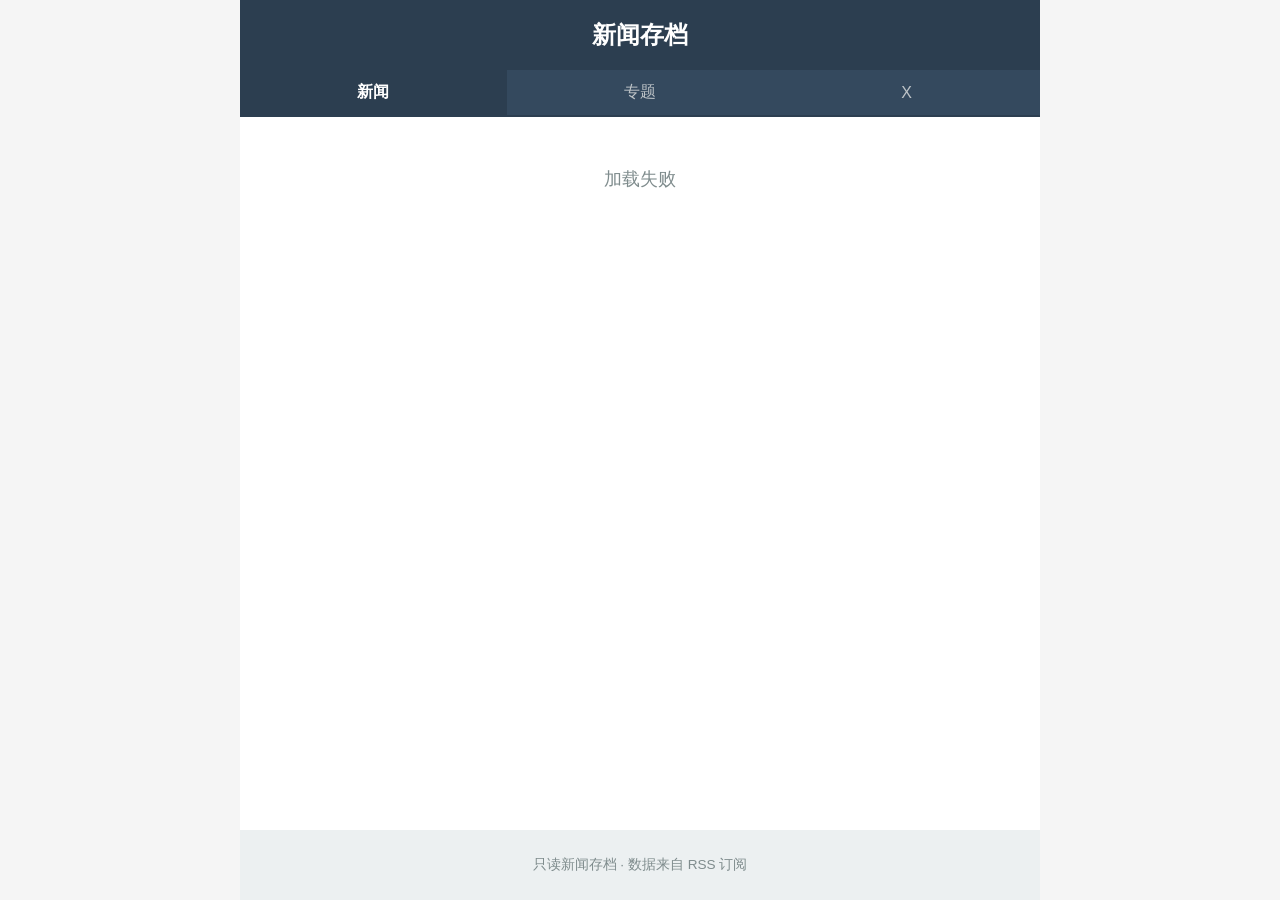
==== site/index.html @ 72939649 "Add static news viewer for GitHub Pages - Export script: scripts/export_site_data.py reads SQLite → " ====
<!DOCTYPE html>
<html lang="zh-CN">
<head>
    <meta charset="UTF-8">
    <meta name="viewport" content="width=device-width, initial-scale=1.0">
    <title>新闻存档</title>
    <link rel="stylesheet" href="style.css">
</head>
<body>
    <div class="container">
        <header>
            <h1>新闻存档</h1>
        </header>
        
        <nav class="tabs">
            <button class="tab-button active" data-tab="news">新闻</button>
            <button class="tab-button" data-tab="topics">专题</button>
            <button class="tab-button" data-tab="x">X</button>
        </nav>
        
        <main>
            <!-- 新闻 Tab -->
            <div id="news-tab" class="tab-content active">
                <div id="news-list" class="list-container">
                    <div class="loading">加载中...</div>
                </div>
                <div id="news-detail" class="detail-container" style="display: none;">
                    <button class="back-button" onclick="closeDetail()">← 返回列表</button>
                    <article id="article-content"></article>
                </div>
            </div>
            
            <!-- 专题 Tab -->
            <div id="topics-tab" class="tab-content">
                <div id="topics-list" class="list-container">
                    <div class="loading">加载中...</div>
                </div>
                <div id="topic-detail" class="detail-container" style="display: none;">
                    <button class="back-button" onclick="closeTopicDetail()">← 返回列表</button>
                    <article id="topic-content"></article>
                </div>
            </div>
            
            <!-- X Tab -->
            <div id="x-tab" class="tab-content">
                <div id="x-list" class="list-container">
                    <div class="loading">加载中...</div>
                </div>
            </div>
        </main>
        
        <footer>
            <p>只读新闻存档 · 数据来自 RSS 订阅</p>
        </footer>
    </div>
    
    <script src="app.js"></script>
</body>
</html>
---- site/style.css ----
/* Global styles */
* {
    margin: 0;
    padding: 0;
    box-sizing: border-box;
}

body {
    font-family: -apple-system, BlinkMacSystemFont, "Segoe UI", "Helvetica Neue", Arial, 
                 "Noto Sans", sans-serif, "Apple Color Emoji", "Segoe UI Emoji", 
                 "Microsoft YaHei", "PingFang SC", "Hiragino Sans GB";
    line-height: 1.6;
    color: #333;
    background-color: #f5f5f5;
}

.container {
    max-width: 800px;
    margin: 0 auto;
    min-height: 100vh;
    background-color: white;
    display: flex;
    flex-direction: column;
}

/* Header */
header {
    background-color: #2c3e50;
    color: white;
    padding: 1rem;
    text-align: center;
}

header h1 {
    font-size: 1.5rem;
    font-weight: 600;
}

/* Tabs */
.tabs {
    display: flex;
    background-color: #34495e;
    border-bottom: 2px solid #2c3e50;
    position: sticky;
    top: 0;
    z-index: 100;
}

.tab-button {
    flex: 1;
    padding: 0.75rem 1rem;
    border: none;
    background-color: transparent;
    color: #bdc3c7;
    font-size: 1rem;
    cursor: pointer;
    transition: all 0.2s;
}

.tab-button:hover {
    background-color: #2c3e50;
    color: white;
}

.tab-button.active {
    background-color: #2c3e50;
    color: white;
    font-weight: 600;
}

/* Main content */
main {
    flex: 1;
    padding: 1rem;
}

.tab-content {
    display: none;
}

.tab-content.active {
    display: block;
}

/* List containers */
.list-container {
    display: flex;
    flex-direction: column;
    gap: 1rem;
}

/* Loading state */
.loading {
    text-align: center;
    padding: 2rem;
    color: #7f8c8d;
    font-size: 1.1rem;
}

.empty-state {
    text-align: center;
    padding: 3rem 1rem;
    color: #95a5a6;
    font-size: 1.1rem;
}

/* Article items */
.article-item {
    border: 1px solid #e0e0e0;
    border-radius: 8px;
    padding: 1rem;
    cursor: pointer;
    transition: all 0.2s;
    background-color: white;
}

.article-item:hover {
    box-shadow: 0 2px 8px rgba(0, 0, 0, 0.1);
    border-color: #3498db;
}

.article-title {
    font-size: 1.1rem;
    font-weight: 600;
    color: #2c3e50;
    margin-bottom: 0.5rem;
}

.article-meta {
    display: flex;
    gap: 1rem;
    margin-bottom: 0.5rem;
    font-size: 0.85rem;
    color: #7f8c8d;
}

.source {
    font-weight: 500;
    color: #3498db;
}

.date {
    color: #95a5a6;
}

.article-summary {
    font-size: 0.9rem;
    color: #555;
    line-height: 1.5;
}

/* Detail view */
.detail-container {
    animation: fadeIn 0.3s;
}

@keyframes fadeIn {
    from { opacity: 0; }
    to { opacity: 1; }
}

.back-button {
    padding: 0.5rem 1rem;
    margin-bottom: 1rem;
    border: 1px solid #3498db;
    border-radius: 4px;
    background-color: white;
    color: #3498db;
    cursor: pointer;
    font-size: 0.9rem;
    transition: all 0.2s;
}

.back-button:hover {
    background-color: #3498db;
    color: white;
}

#article-content h2,
#topic-content h2 {
    font-size: 1.3rem;
    color: #2c3e50;
    margin-bottom: 0.75rem;
    line-height: 1.4;
}

.article-body {
    margin: 1.5rem 0;
    padding: 1rem;
    background-color: #f9f9f9;
    border-left: 3px solid #3498db;
    white-space: pre-wrap;
    word-wrap: break-word;
    font-size: 0.95rem;
    line-height: 1.7;
}

.original-link,
.topic-link {
    margin-top: 1rem;
}

.original-link a,
.topic-link a {
    color: #3498db;
    text-decoration: none;
    font-weight: 500;
}

.original-link a:hover,
.topic-link a:hover {
    text-decoration: underline;
}

/* Topic items */
.topic-item {
    border: 1px solid #e0e0e0;
    border-radius: 8px;
    padding: 1rem;
    cursor: pointer;
    transition: all 0.2s;
    background-color: white;
}

.topic-item:hover {
    box-shadow: 0 2px 8px rgba(0, 0, 0, 0.1);
    border-color: #9b59b6;
}

.topic-title {
    font-size: 1.1rem;
    font-weight: 600;
    color: #2c3e50;
    margin-bottom: 0.5rem;
}

.topic-meta {
    display: flex;
    gap: 1rem;
    margin-bottom: 0.75rem;
    font-size: 0.85rem;
}

.source-count {
    color: #9b59b6;
    font-weight: 500;
}

.topic-preview {
    font-size: 0.9rem;
    color: #555;
    line-height: 1.6;
}

.topic-sources {
    margin-top: 1.5rem;
}

.topic-sources h3 {
    font-size: 1rem;
    color: #2c3e50;
    margin-bottom: 1rem;
}

.topic-sources ul {
    list-style: none;
}

.topic-sources li {
    padding: 0.75rem;
    border-bottom: 1px solid #ecf0f1;
}

.topic-sources li:last-child {
    border-bottom: none;
}

.topic-sources li.gone {
    opacity: 0.5;
}

.topic-sources li a {
    color: #3498db;
    text-decoration: none;
}

.topic-sources li a:hover {
    text-decoration: underline;
}

/* X posts */
.x-post-item {
    border: 1px solid #e0e0e0;
    border-radius: 8px;
    padding: 1rem;
    background-color: white;
}

.x-post-item.gone {
    opacity: 0.5;
}

.x-post-header {
    display: flex;
    justify-content: space-between;
    align-items: center;
    margin-bottom: 0.75rem;
}

.x-author {
    font-weight: 600;
    color: #1da1f2;
}

.x-post-text {
    font-size: 0.95rem;
    color: #333;
    line-height: 1.6;
    margin-bottom: 0.75rem;
    white-space: pre-wrap;
    word-wrap: break-word;
}

.x-post-link {
    color: #1da1f2;
    text-decoration: none;
    font-size: 0.85rem;
}

.x-post-link:hover {
    text-decoration: underline;
}

/* Footer */
footer {
    text-align: center;
    padding: 1.5rem;
    background-color: #ecf0f1;
    color: #7f8c8d;
    font-size: 0.85rem;
    margin-top: 2rem;
}

/* Mobile responsive */
@media (max-width: 600px) {
    body {
        font-size: 14px;
    }
    
    header h1 {
        font-size: 1.25rem;
    }
    
    .tab-button {
        padding: 0.6rem 0.5rem;
        font-size: 0.9rem;
    }
    
    main {
        padding: 0.75rem;
    }
    
    .article-item,
    .topic-item,
    .x-post-item {
        padding: 0.75rem;
    }
    
    .article-title,
    .topic-title {
        font-size: 1rem;
    }
    
    .article-meta,
    .topic-meta {
        flex-direction: column;
        gap: 0.25rem;
    }
}
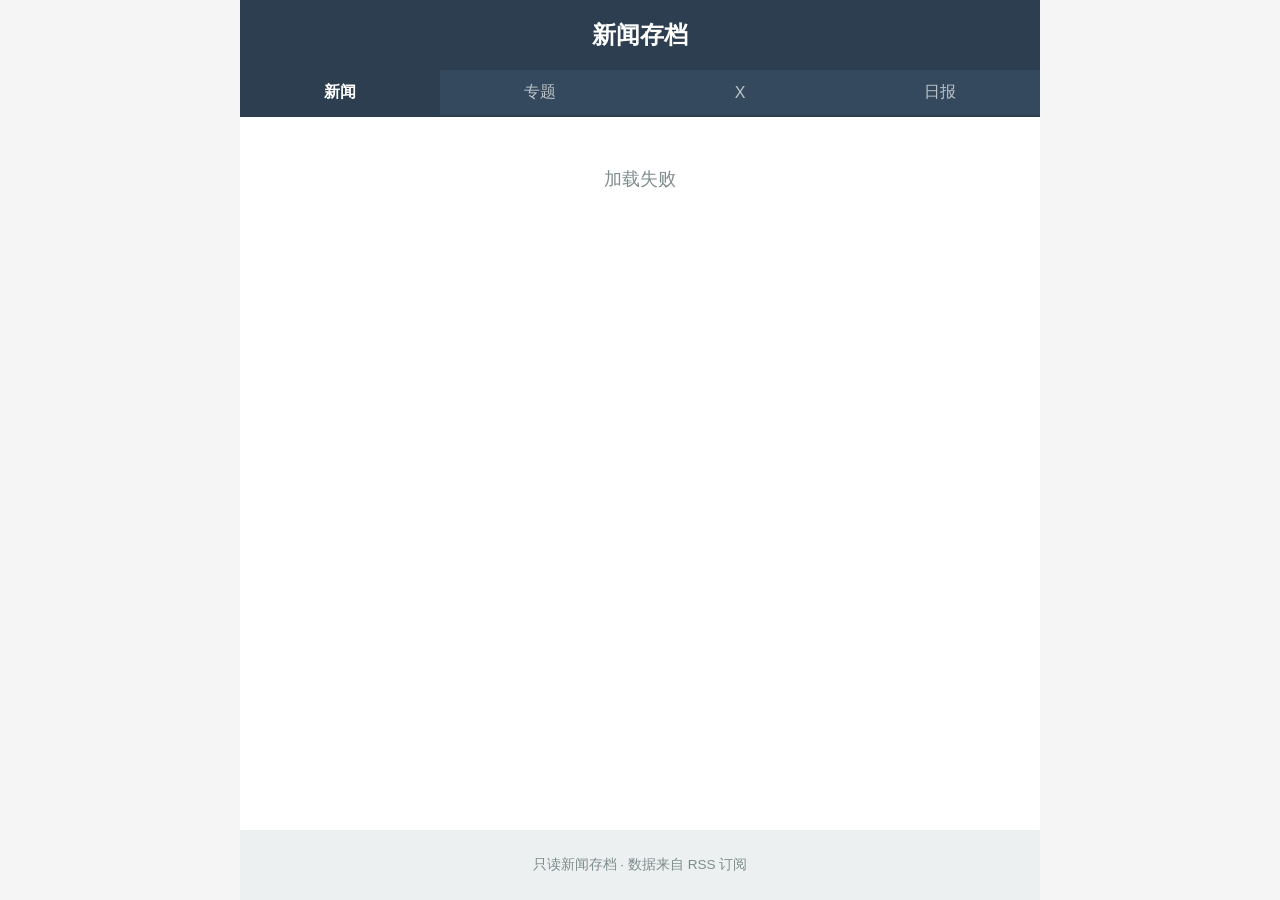
==== commit 8926b260: "Add 日报 tab, daily_briefs export, and soft-fail LKEAP generate Fourth public tab defaults to today's " ====
--- a/site/index.html
+++ b/site/index.html
@@ -4,6 +4,7 @@
     <meta charset="UTF-8">
     <meta name="viewport" content="width=device-width, initial-scale=1.0">
     <title>新闻存档</title>
+    <link rel="icon" href="favicon.svg" type="image/svg+xml">
     <link rel="stylesheet" href="style.css">
 </head>
 <body>
@@ -16,6 +17,7 @@
             <button class="tab-button active" data-tab="news">新闻</button>
             <button class="tab-button" data-tab="topics">专题</button>
             <button class="tab-button" data-tab="x">X</button>
+            <button class="tab-button" data-tab="daily">日报</button>
         </nav>
         
         <main>
@@ -47,6 +49,14 @@
                     <div class="loading">加载中...</div>
                 </div>
             </div>
+            
+            <!-- 日报 Tab -->
+            <div id="daily-tab" class="tab-content">
+                <div id="daily-date-switcher" class="date-switcher"></div>
+                <div id="daily-brief" class="daily-brief-container">
+                    <div class="loading">加载中...</div>
+                </div>
+            </div>
         </main>
         
         <footer>
--- a/site/style.css
+++ b/site/style.css
@@ -137,6 +137,47 @@
 .source {
     font-weight: 500;
     color: #3498db;
+}
+
+.newsflash-badge {
+    display: inline-block;
+    font-size: 0.7rem;
+    font-weight: 600;
+    line-height: 1.2;
+    color: #fff;
+    background-color: #e67e22;
+    padding: 0.12rem 0.4rem;
+    border-radius: 3px;
+    margin-right: 0.4rem;
+    vertical-align: middle;
+}
+
+.newsflash-fold {
+    display: flex;
+    align-items: center;
+    gap: 0.5rem;
+    border: 1px dashed #e67e22;
+    border-radius: 8px;
+    padding: 0.85rem 1rem;
+    cursor: pointer;
+    background-color: #fff8f0;
+    transition: all 0.2s;
+}
+
+.newsflash-fold:hover {
+    box-shadow: 0 2px 8px rgba(230, 126, 34, 0.15);
+    border-color: #d35400;
+}
+
+.newsflash-fold-label {
+    font-weight: 600;
+    color: #d35400;
+}
+
+.newsflash-fold-hint {
+    margin-left: auto;
+    font-size: 0.8rem;
+    color: #b9770e;
 }
 
 .date {
@@ -331,6 +372,97 @@
     text-decoration: underline;
 }
 
+/* 日报 */
+.date-switcher {
+    display: flex;
+    gap: 0.5rem;
+    overflow-x: auto;
+    padding-bottom: 0.75rem;
+    margin-bottom: 0.75rem;
+}
+
+.date-chip {
+    flex: 0 0 auto;
+    border: 1px solid #d0d7de;
+    background: white;
+    color: #34495e;
+    border-radius: 999px;
+    padding: 0.35rem 0.85rem;
+    cursor: pointer;
+    font-size: 0.85rem;
+}
+
+.date-chip.active {
+    background: #2c3e50;
+    color: white;
+    border-color: #2c3e50;
+    font-weight: 600;
+}
+
+.daily-brief-container {
+    display: flex;
+    flex-direction: column;
+    gap: 1rem;
+}
+
+.daily-lede {
+    font-size: 1.05rem;
+    color: #2c3e50;
+    line-height: 1.6;
+    padding: 0.75rem 1rem;
+    background: #f8fafc;
+    border-left: 3px solid #3498db;
+}
+
+.daily-meta {
+    font-size: 0.8rem;
+    color: #95a5a6;
+}
+
+.daily-section {
+    border: 1px solid #e0e0e0;
+    border-radius: 8px;
+    padding: 1rem;
+    background: white;
+}
+
+.daily-section-title {
+    font-size: 1.05rem;
+    color: #2c3e50;
+    margin-bottom: 0.5rem;
+}
+
+.daily-bullets {
+    margin: 0 0 0.75rem 1.1rem;
+    color: #333;
+}
+
+.daily-bullets li {
+    margin-bottom: 0.35rem;
+}
+
+.daily-links {
+    list-style: none;
+}
+
+.daily-links li {
+    padding: 0.35rem 0;
+    font-size: 0.9rem;
+}
+
+.daily-links a {
+    color: #3498db;
+    text-decoration: none;
+}
+
+.daily-links a:hover {
+    text-decoration: underline;
+}
+
+.daily-failed {
+    color: #c0392b;
+}
+
 /* Footer */
 footer {
     text-align: center;
@@ -362,7 +494,8 @@
     
     .article-item,
     .topic-item,
-    .x-post-item {
+    .x-post-item,
+    .daily-section {
         padding: 0.75rem;
     }
     
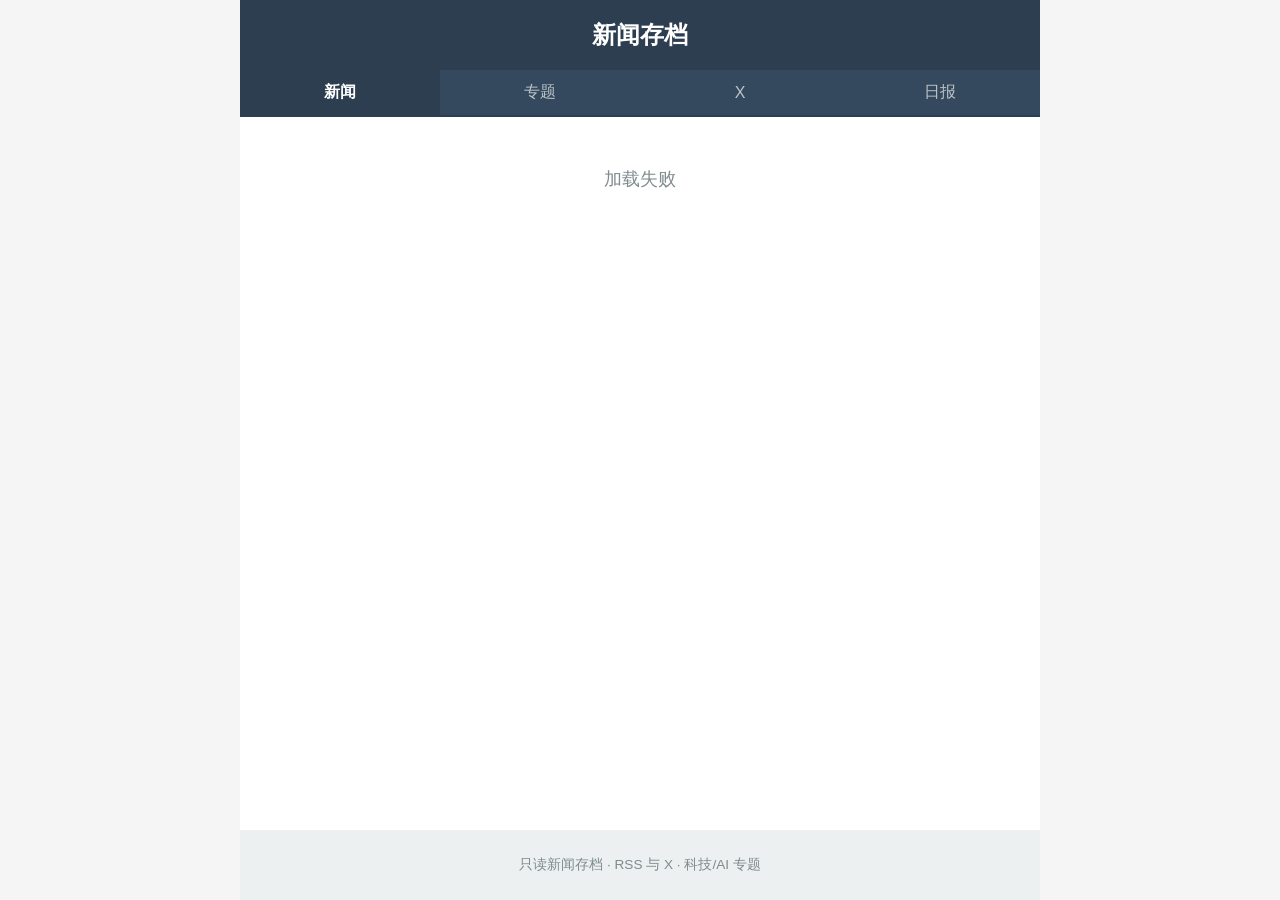
==== commit 43873d6c: "Add a curated 科技/AI topic that merges RSS and X. The 专题 tab always lists a 科技/AI page (hash #topics/" ====
--- a/site/index.html
+++ b/site/index.html
@@ -38,7 +38,7 @@
                     <div class="loading">加载中...</div>
                 </div>
                 <div id="topic-detail" class="detail-container" style="display: none;">
-                    <button class="back-button" onclick="closeTopicDetail()">← 返回列表</button>
+                    <button class="back-button" onclick="goBackTopics()">← 返回列表</button>
                     <article id="topic-content"></article>
                 </div>
             </div>
@@ -60,7 +60,7 @@
         </main>
         
         <footer>
-            <p>只读新闻存档 · 数据来自 RSS 订阅</p>
+            <p>只读新闻存档 · RSS 与 X · 科技/AI 专题</p>
         </footer>
     </div>
     
--- a/site/style.css
+++ b/site/style.css
@@ -268,6 +268,69 @@
     border-color: #9b59b6;
 }
 
+.topic-item-featured {
+    border-color: #8e44ad;
+    background: linear-gradient(180deg, #faf6ff 0%, #ffffff 56%);
+}
+
+.topic-badge {
+    display: inline-block;
+    font-size: 0.7rem;
+    font-weight: 600;
+    line-height: 1.2;
+    color: #fff;
+    background-color: #8e44ad;
+    padding: 0.12rem 0.4rem;
+    border-radius: 3px;
+    margin-right: 0.35rem;
+    vertical-align: middle;
+}
+
+.item-kind-badge {
+    display: inline-block;
+    font-size: 0.7rem;
+    font-weight: 600;
+    line-height: 1.2;
+    color: #fff;
+    padding: 0.12rem 0.4rem;
+    border-radius: 3px;
+    margin-right: 0.4rem;
+    vertical-align: middle;
+}
+
+.item-kind-badge.kind-rss {
+    background-color: #2980b9;
+}
+
+.item-kind-badge.kind-x {
+    background-color: #1da1f2;
+}
+
+.topic-empty-hint {
+    margin: 0 0 1rem;
+    padding: 0.75rem 1rem;
+    background: #f8f4fb;
+    border-left: 3px solid #8e44ad;
+    color: #5d3a6a;
+    font-size: 0.9rem;
+    line-height: 1.6;
+}
+
+.tech-ai-feed {
+    display: flex;
+    flex-direction: column;
+    gap: 1rem;
+    margin-top: 0.5rem;
+}
+
+.tech-ai-item {
+    cursor: default;
+}
+
+.tech-ai-item.gone {
+    opacity: 0.5;
+}
+
 .topic-title {
     font-size: 1.1rem;
     font-weight: 600;
@@ -495,8 +558,18 @@
     .article-item,
     .topic-item,
     .x-post-item,
-    .daily-section {
+    .daily-section,
+    .tech-ai-item {
         padding: 0.75rem;
+    }
+
+    .tech-ai-feed {
+        gap: 0.75rem;
+    }
+
+    .x-post-header {
+        flex-wrap: wrap;
+        gap: 0.35rem;
     }
     
     .article-title,
